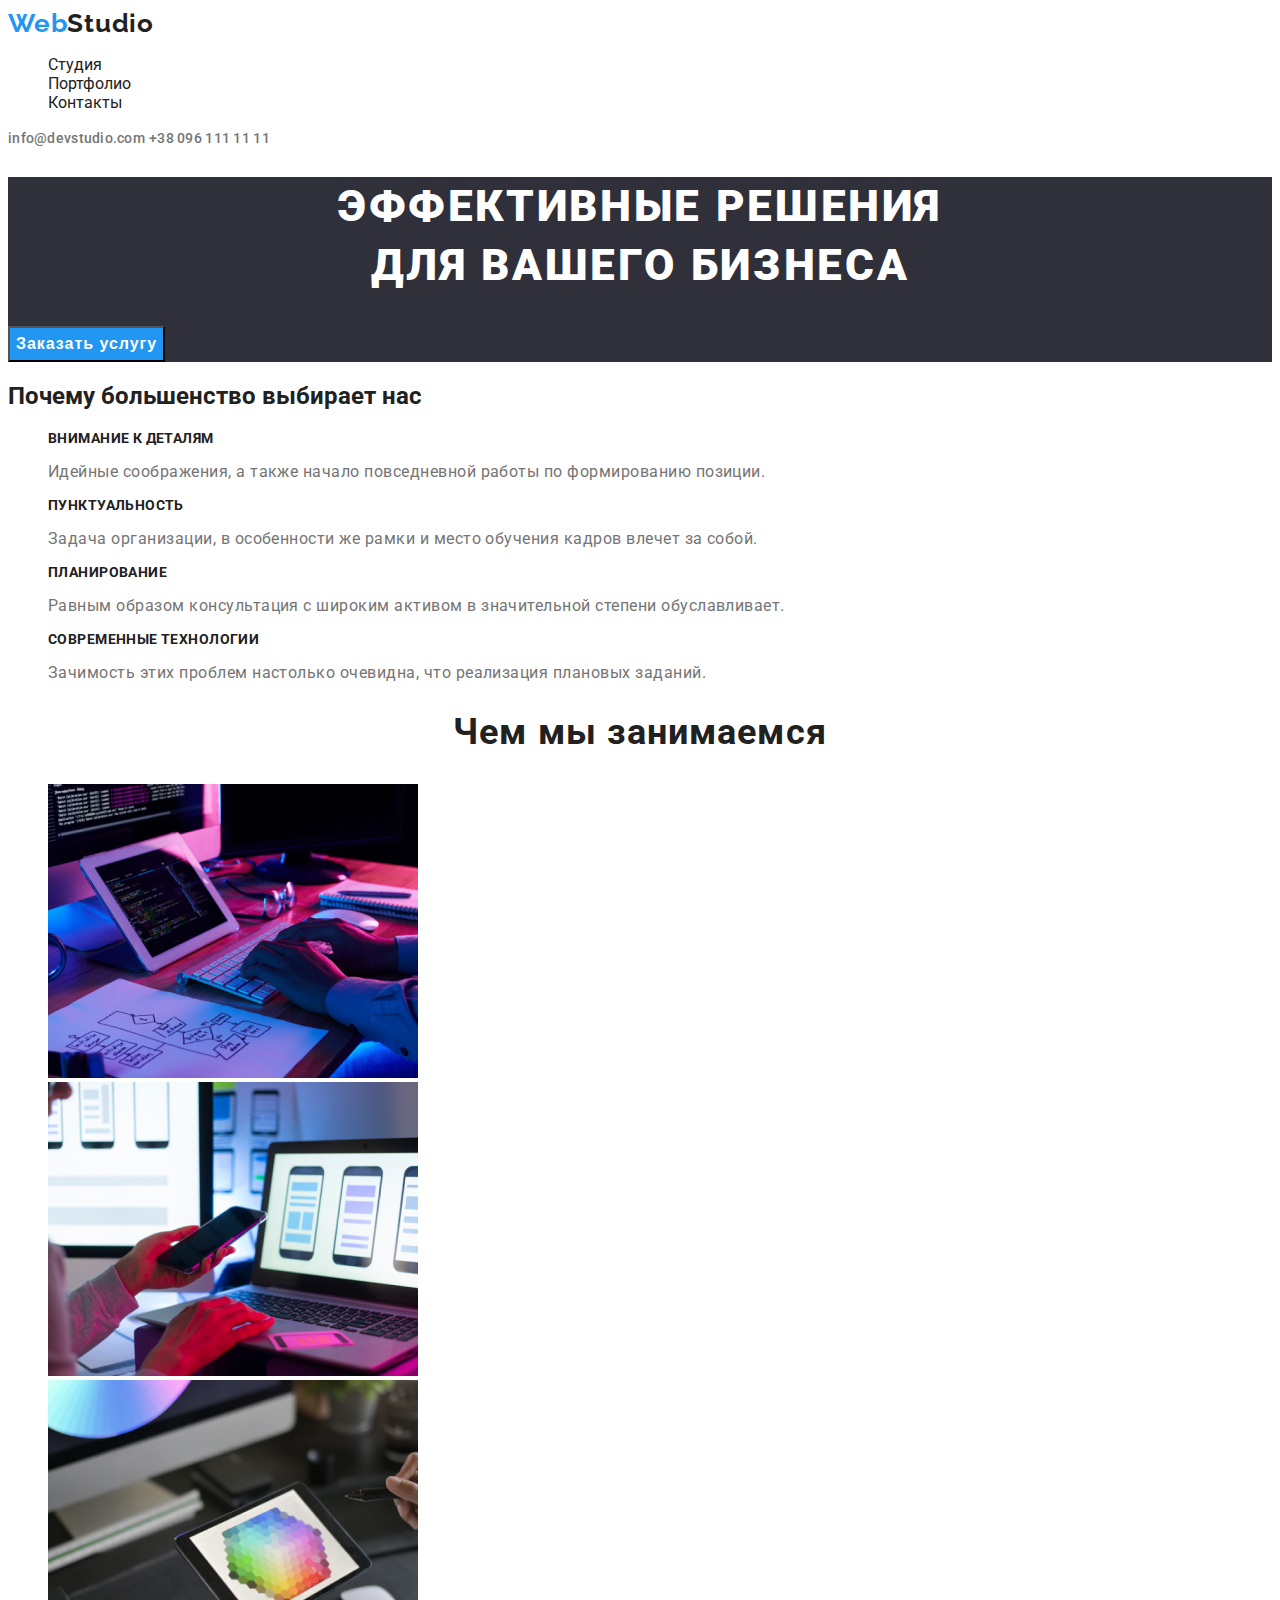
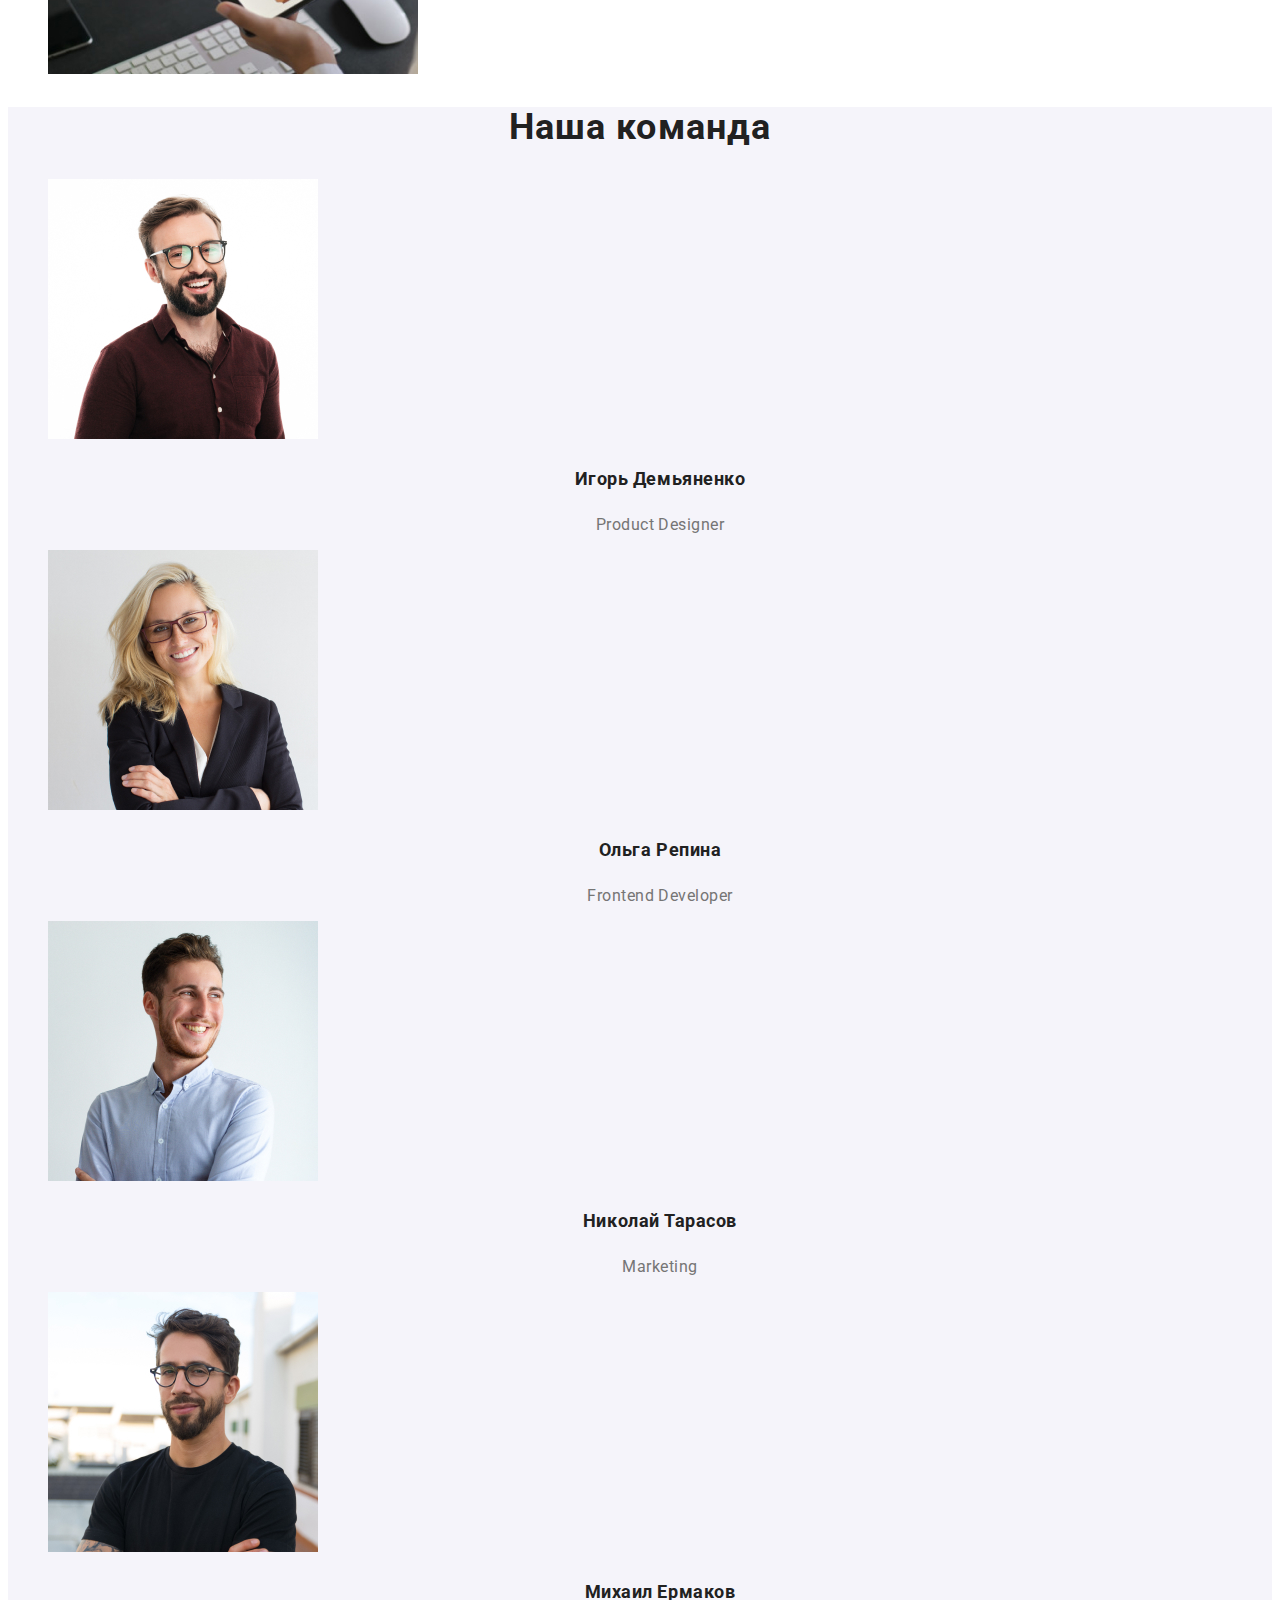
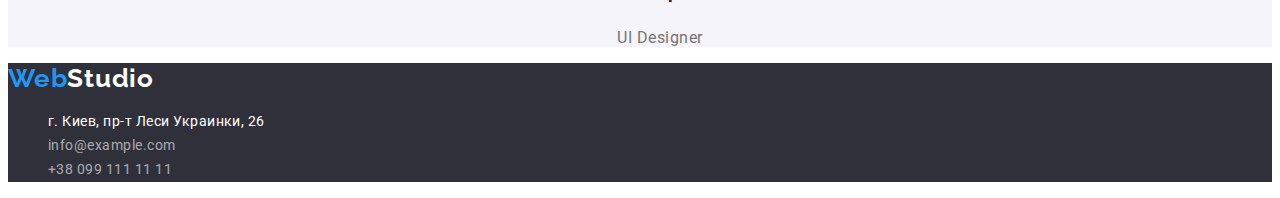
==== index.html @ 2ed61175 "Add files via upload" ====
<!DOCTYPE html>
<html lang="ru">

<head>
    <meta charset="UTF-8" />
    <meta http-equiv="X-UA-Compatible" content="IE=edge" />
    <meta name="viewport" content="width=device-width, initial-scale=1.0" />
    <title>Студія</title>
    <link
        href="https://fonts.googleapis.com/css2?family=Raleway:wght@700&family=Roboto:wght@400;500;700;900&display=swap"
        rel="stylesheet">
    <link rel="stylesheet" href="css/styles.css">
</head>

<body>
    <!--Навігація-->
    <header>
        <nav>
            <a href="./index.html" class="logo">
                Web<span class="logo-name">Studio</span>
            </a>
            <ul class="site-nav list">
                <li>
                    <a href="" class="link"> Студия </a>
                </li>
                <li>
                    <a href="./portfolio.html" class="link"> Портфолио </a>
                </li>
                <li>
                    <a href="" class="link"> Контакты </a>
                </li>
            </ul>
        </nav>
        <a href="mailto:info@devstudio.com" class="adress-nav">info@devstudio.com</a>
        <a href="tel:+380961111111" class="adress-nav">+38 096 111 11 11</a>
    </header>

    <!--Загальна інформація-->
    <main>
        <!-- Ефективні рішення для вашого бізнесу-->
        <section class="decisions">
            <h1 class="decisions-title">
                Эффективные решения <br />
                для вашего бизнеса
            </h1>
            <button type="button" class="decisions-button">Заказать услугу</button>
        </section>
        <!--Переваги-->
        <section class="advantages">
            <h2 class="advantages-title">Почему большенство выбирает нас</h2>
            <ul class="list">
                <li>
                    <h3 class="advantages-text-title">Внимание к деталям</h3>
                    <p class="text">
                        Идейные соображения, а также начало повседневной работы по
                        формированию позиции.
                    </p>
                </li>
                <li>
                    <h3 class="advantages-text-title">Пунктуальность</h3>
                    <p class="text">
                        Задача организации, в особенности же рамки и место обучения кадров
                        влечет за собой.
                    </p>
                </li>
                <li>
                    <h3 class="advantages-text-title">Планирование</h3>
                    <p class="text">
                        Равным образом консультация с широким активом в значительной
                        степени обуславливает.
                    </p>
                </li>
                <li>
                    <h3 class="advantages-text-title">Современные технологии</h3>
                    <p class="text">
                        Зачимость этих проблем настолько очевидна, что реализация плановых
                        заданий.
                    </p>
                </li>
            </ul>
        </section>
        <!--Чим ми займаємось-->
        <section class="work">
            <h2 class="work-title">Чем мы занимаемся</h2>
            <ul class="list">
                <li>
                    <img src="./images/work_1.jpg" alt="создание сайтов" width="370" />
                </li>
                <li>
                    <img src="./images/work_2.jpg" alt="разработка мобильных приложений" width="370" />
                </li>
                <li>
                    <img src="./images/work_3.jpg" alt="оформление под потребителя" width="370" />
                </li>
            </ul>
        </section>
        <!--Наша команда-->
        <section class="team">
            <h2 class="team-title">Наша команда</h2>
            <ul class="list">
                <li class="team-title-list">
                    <img src="./images/team_1.jpg" alt="дизайнер продукта" width="270" />
                    <h3 class="team-player">Игорь Демьяненко</h3>
                    <p class="text">Product Designer</p>
                </li>
                <li class="team-title-list">
                    <img src="./images/team_2.jpg" alt="разработчик" width="270" />
                    <h3 class="team-player">Ольга Репина</h3>
                    <p class="text">Frontend Developer</p>
                </li>
                <li class="team-title-list">
                    <img src="./images/team_3.jpg" alt="маркетолог" width="270" />
                    <h3 class="team-player">Николай Тарасов</h3>
                    <p class="text">Marketing</p>
                </li>
                <li class="team-title-list">
                    <img src="./images/team_4.jpg" alt="дизайнер интерфейса" width="270" />
                    <h3 class="team-player">Михаил Ермаков</h3>
                    <p class="text">UI Designer</p>
                </li>
            </ul>
        </section>
    </main>

    <!--Підвал-->
    <footer class="footer">
        <a href="https://www.figma.com/file/oTYBECAN79dXy19hzWObO4/Web-Studio-(Version-2.1)?node-id=0%3A1" class="logo">
            Web<span class="logo-name-footer">Studio</span>
        </a>
        <address>
            <ul class="list">
                <li>
                    <a href="https://www.google.com/maps/place/%D0%B1%D1%83%D0%BB%D1%8C%D0%B2%D0%B0%D1%80+%D0%9B%D0%B5%D1%81%D1%96+%D0%A3%D0%BA%D1%80%D0%B0%D1%97%D0%BD%D0%BA%D0%B8,+26,+%D0%9A%D0%B8%D1%97%D0%B2,+%D0%A3%D0%BA%D1%80%D0%B0%D1%97%D0%BD%D0%B0,+02000/@50.4265807,30.5361971,17z/data=!3m1!4b1!4m5!3m4!1s0x40d4cf0e033ecbe9:0x57a4dffefec77da0!8m2!3d50.4265807!4d30.5383858"
                        class="footer-location">г.
                        Киев, пр-т Леси Украинки, 26</a>
                </li>
                <li>
                    <a href="mailto:info@example.com" class="footer-link">info@example.com</a>
                </li>
                <li>
                    <a href="tel:+380991111111" class="footer-link">+38 099 111 11 11</a>
                </li>
            </ul>
        </address>
    </footer>
</body>

</html>
---- css/styles.css ----
body {
    color: #212121;
    background-color: #ffffff;
    font-family: Roboto, sans-serif;
}

.list {
    list-style: none;
}

.logo {
    font-family: Raleway, sans-serif;
    font-weight: 700;
    font-size: 26px;
    line-height: 1.2;
}

.logo,
.site-nav .link:hover,
.adress-nav:hover,
.site-nav .link:focus,
.adress-nav:focus,
.footer-link:hover,
.footer-link:focus,
.footer-location:hover,
.footer-location:focus {
    color: #2196F3;
}

.logo-name,
.link {
    color: #212121;
}

.logo-name-footer,
.decisions,
.footer-location,
.decisions-button,
.button:hover {
    color: #ffffff;
}

.adress-nav,
.text {
    color: #757575;
}

.footer-link {
    color: rgba(255, 255, 255, 0.6);
}

.footer,
.decisions {
    background-color: #2F303A;
}

.team,
.button {
    background-color: #F5F4FA;
}

.decisions-button,
.list .button:hover {
    background-color: #2196F3;
}

.decisions-title,
.decisions-button,
.list-title {
letter-spacing: 0.06em;
}

.logo,
.footer,
.text,
.advantages-text-title,
.work-title,
.team-title,
.team-player,
.button {
letter-spacing: 0.03em;
}

.site-nav .list,
.adress-nav {
letter-spacing: 0.02em;
}

.site-nav .list,
.adress-nav {
font-weight: 500;
font-size: 14px;
line-height: 1.15;
}

.footer-location,
.footer-link {
font-size: 14px;
line-height: 1.7;
text-decoration: none;
font-style: normal;
}

.decisions-title {
    font-weight: 900;
    font-size: 44px;
    line-height: 1.36; 
    text-align: center;
    text-transform: uppercase;
}

.decisions-button {
font-weight: 700;
font-size: 16px;
line-height: 1.88;
display: flex;
align-items: center;
text-align: center;
}

.advantages-text-title {
    font-weight: 700;
    font-size: 14px;
    line-height: 1.15;
    text-transform: uppercase;
}

.advantages-text-title .text {
    font-size: 14px;
    line-height: 1.7;
}

.work-title,
.team-title {
    font-weight: 700;
    font-size: 36px;
    line-height: 1.16;
    text-align: center;
}

.team-player {
    font-weight: 700;
    font-size: 18px;
    line-height: 2;
    text-align: center;
}

.team-title-list .text {
    font-size: 16px;
    line-height: 1.19;   
    text-align: center;
}

.button {
    font-weight: 500;
    font-size: 16px;
    line-height: 1.63;
    text-align: center;
}

.list-title {
    font-weight: 700;
    font-size: 18px;
    line-height: 2;
}

.portfolio-title-list .text {
    font-size: 16px;
    line-height: 1.9;
}

.logo,
.link,
.adress-nav {
text-decoration: none;
}

.decisions-button,
.button {
    cursor: pointer;
}
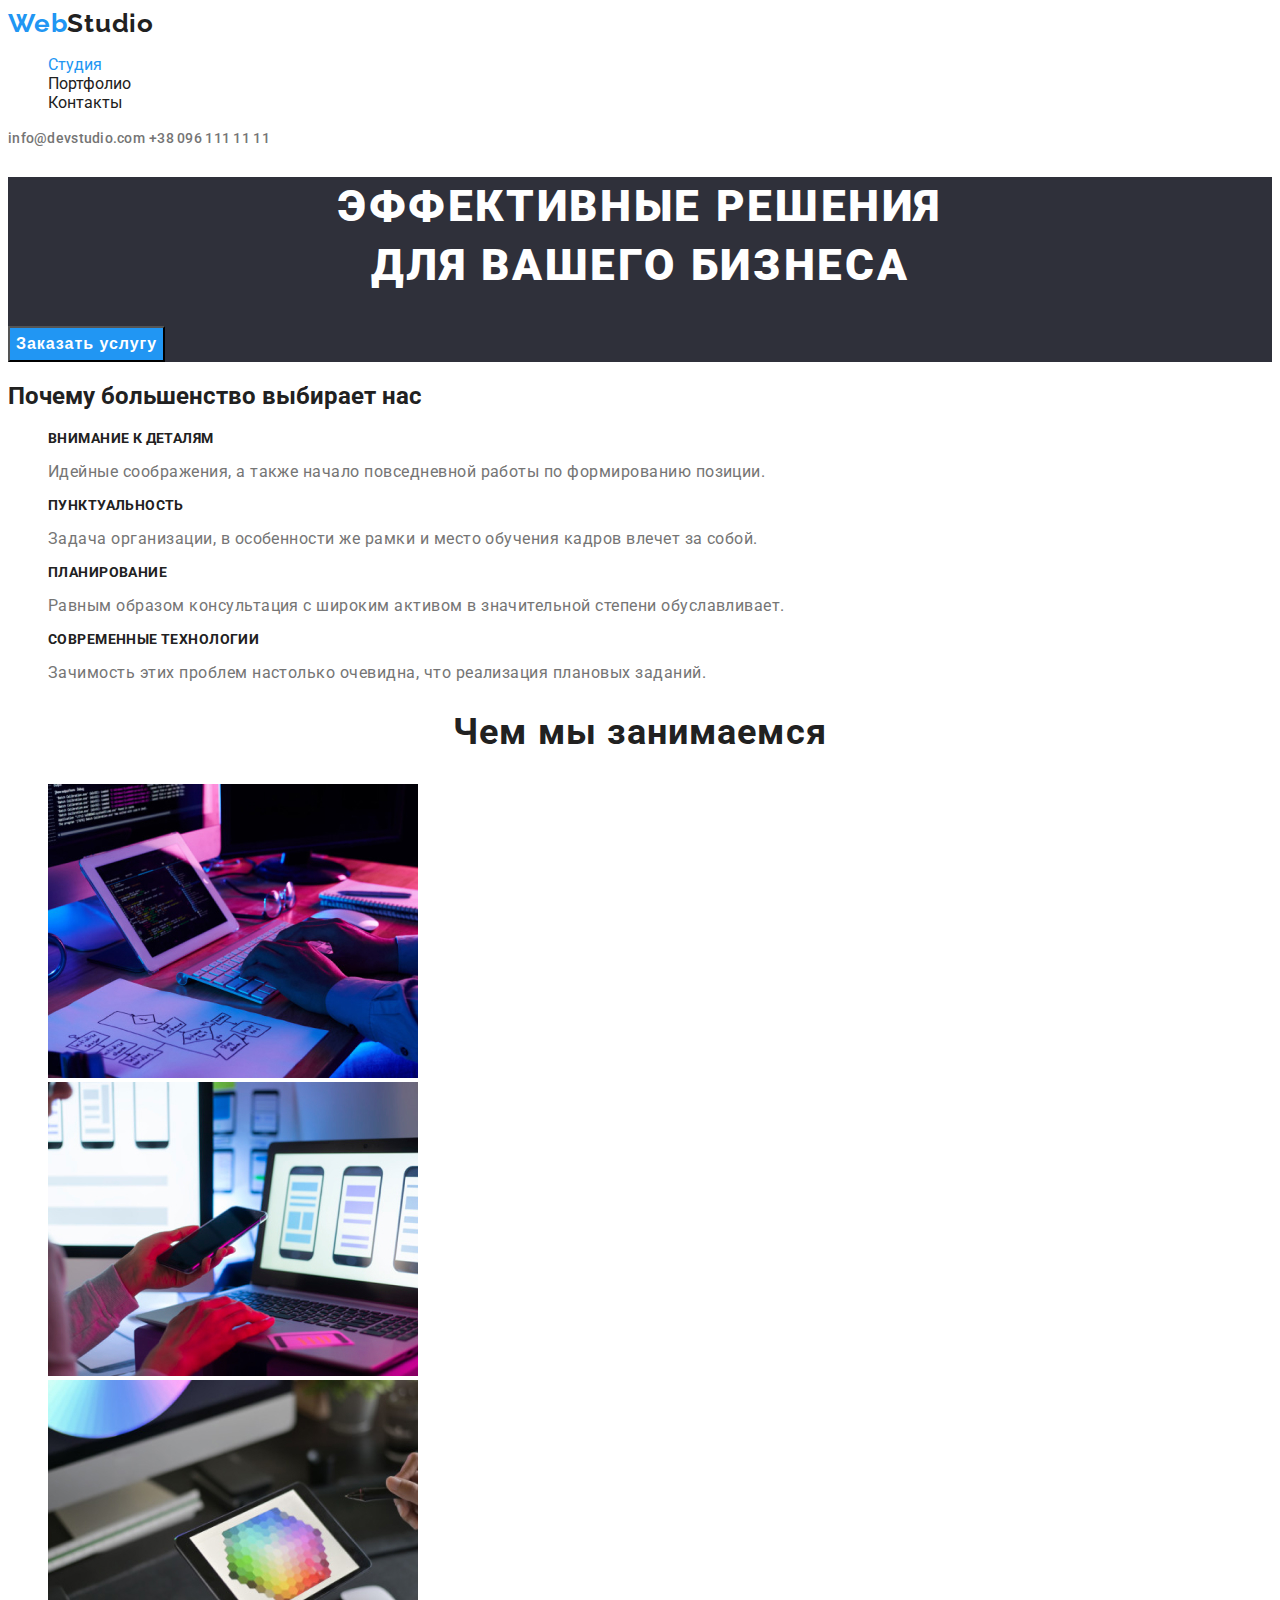
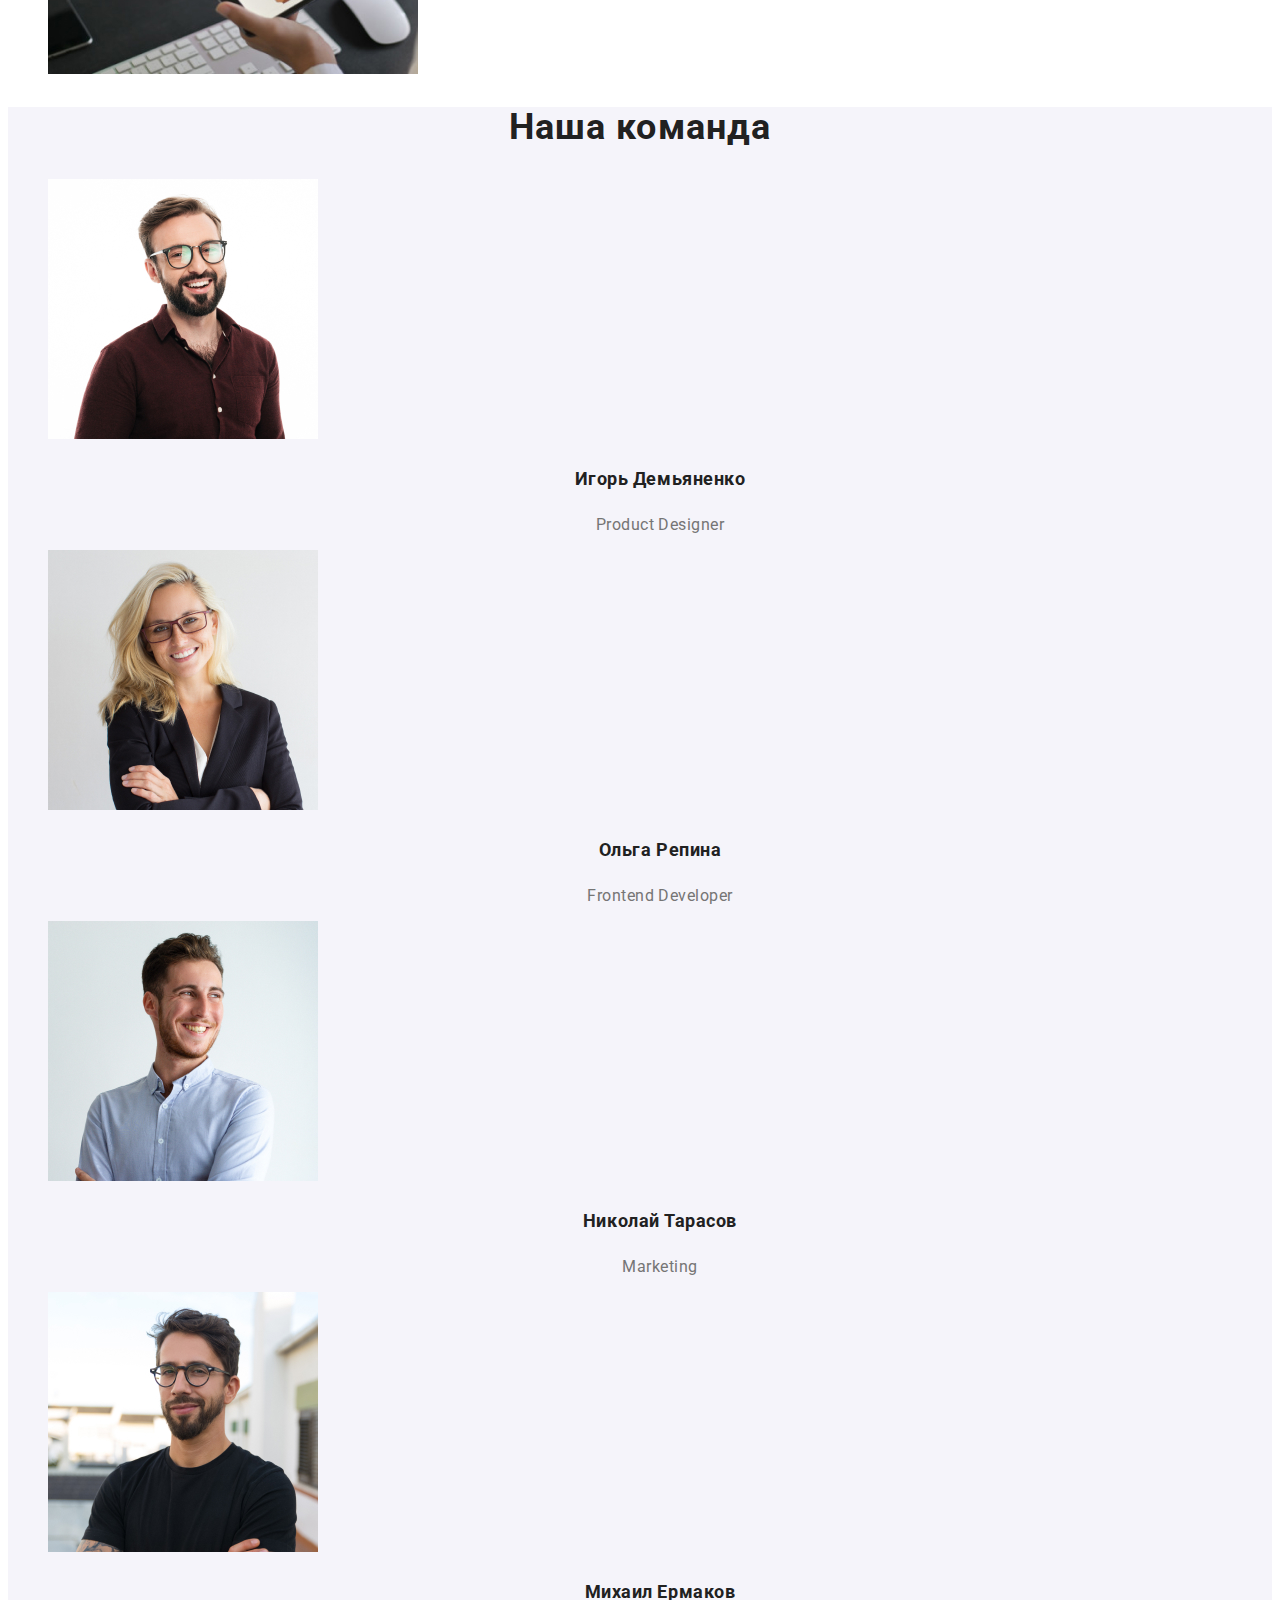
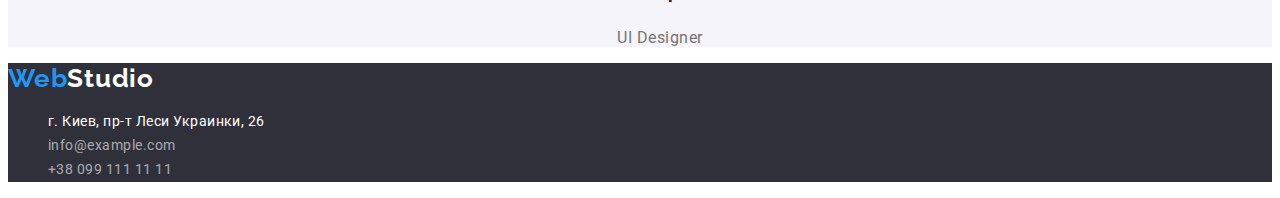
==== commit 57cd94f2: "Add files via upload" ====
--- a/index.html
+++ b/index.html
@@ -21,7 +21,7 @@
             </a>
             <ul class="site-nav list">
                 <li>
-                    <a href="" class="link"> Студия </a>
+                    <a href="" class="link active"> Студия </a>
                 </li>
                 <li>
                     <a href="./portfolio.html" class="link"> Портфолио </a>
@@ -124,7 +124,7 @@
 
     <!--Підвал-->
     <footer class="footer">
-        <a href="https://www.figma.com/file/oTYBECAN79dXy19hzWObO4/Web-Studio-(Version-2.1)?node-id=0%3A1" class="logo">
+        <a href="./index.html" class="logo">
             Web<span class="logo-name-footer">Studio</span>
         </a>
         <address>
--- a/css/styles.css
+++ b/css/styles.css
@@ -178,4 +178,8 @@
 .decisions-button,
 .button {
     cursor: pointer;
+}
+
+.active {
+    color:#2196F3;
 }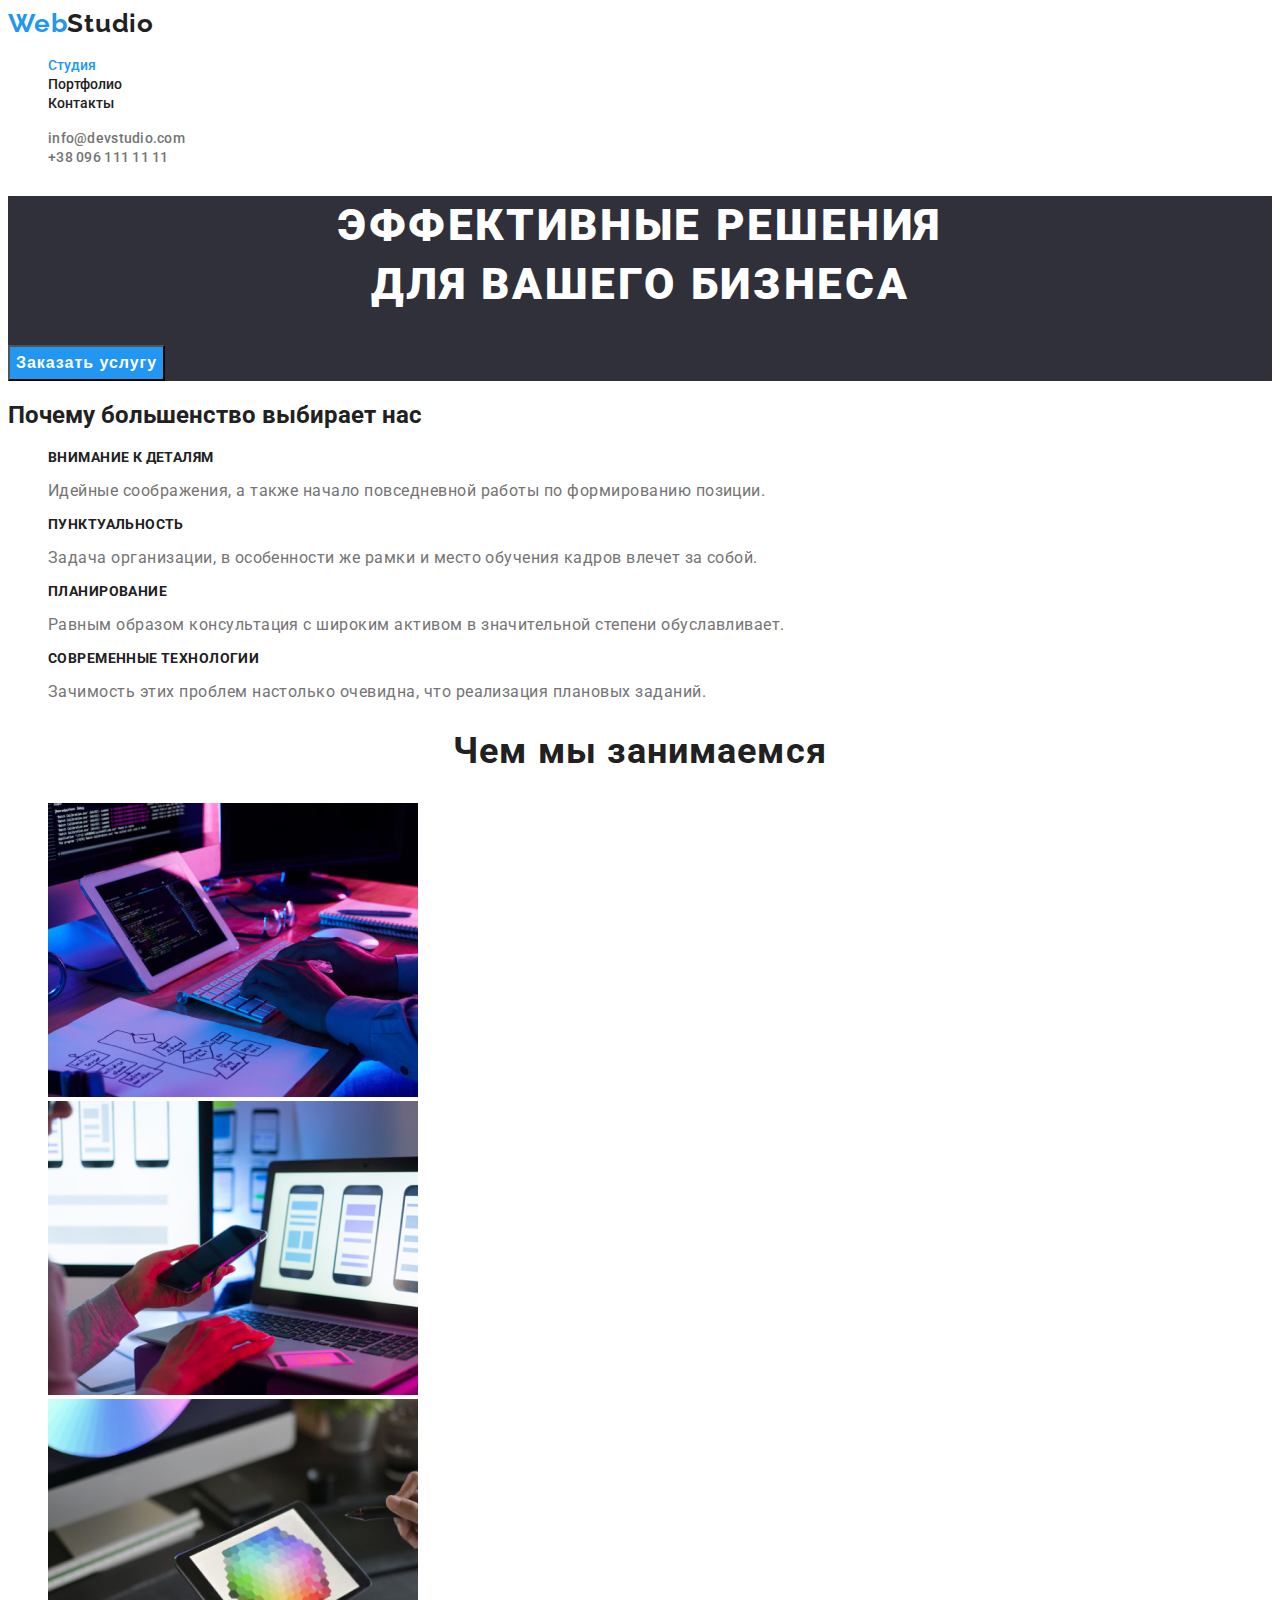
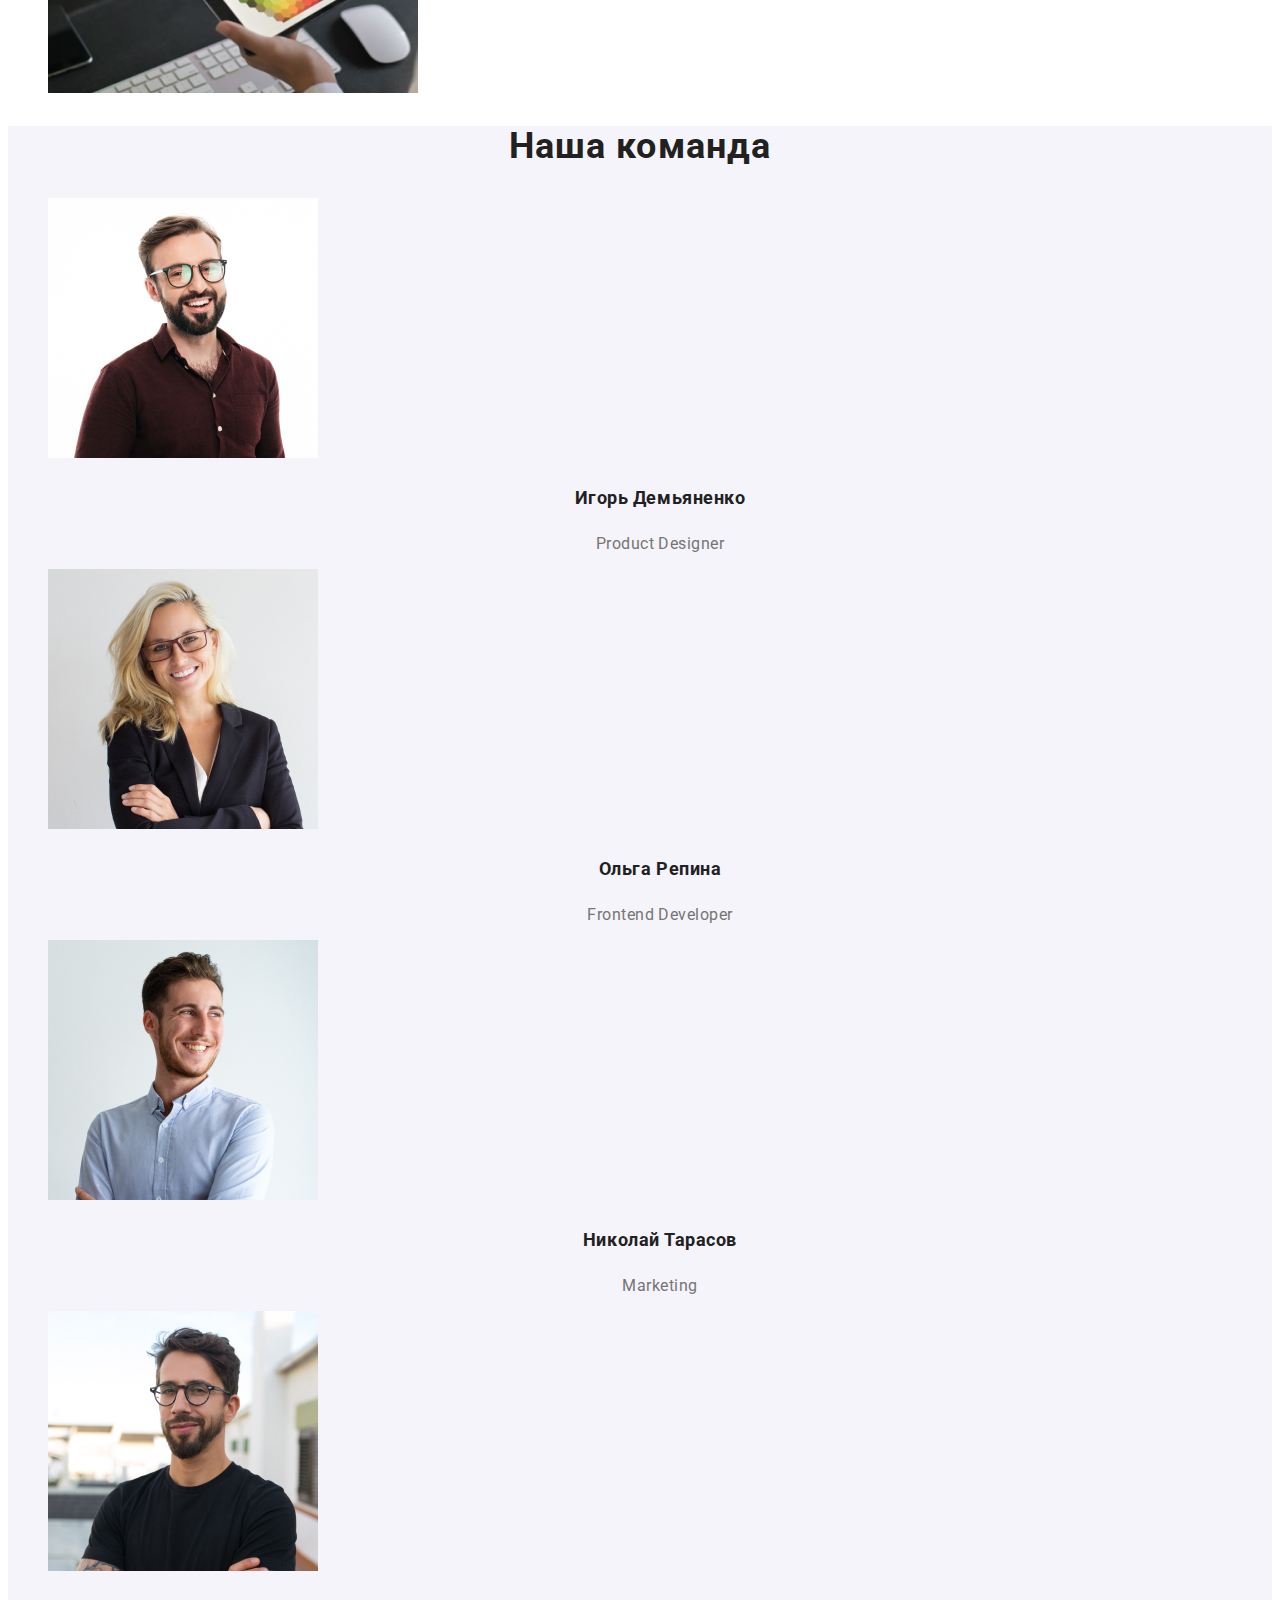
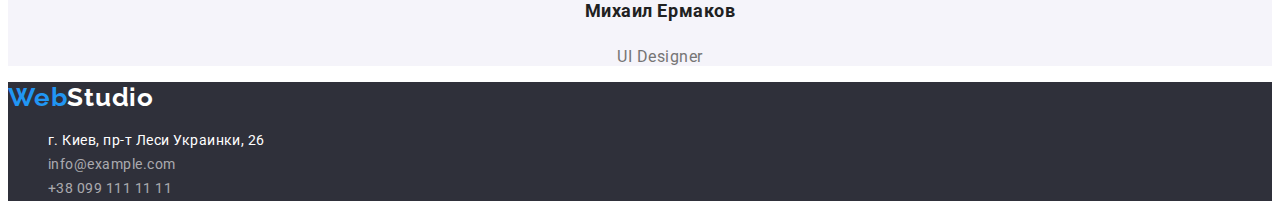
==== commit 24204d48: "Add files via upload" ====
--- a/index.html
+++ b/index.html
@@ -21,7 +21,7 @@
             </a>
             <ul class="site-nav list">
                 <li>
-                    <a href="" class="link active"> Студия </a>
+                    <a href="./index.html" class="link active"> Студия </a>
                 </li>
                 <li>
                     <a href="./portfolio.html" class="link"> Портфолио </a>
@@ -31,10 +31,15 @@
                 </li>
             </ul>
         </nav>
-        <a href="mailto:info@devstudio.com" class="adress-nav">info@devstudio.com</a>
-        <a href="tel:+380961111111" class="adress-nav">+38 096 111 11 11</a>
+        <ul class="list">
+            <li>
+                <a href="mailto:info@devstudio.com" class="adress-nav">info@devstudio.com</a>
+            </li>
+            <li>
+                <a href="tel:+380961111111" class="adress-nav">+38 096 111 11 11</a>
+            </li>
+        </ul>
     </header>
-
     <!--Загальна інформація-->
     <main>
         <!-- Ефективні рішення для вашого бізнесу-->
@@ -121,7 +126,6 @@
             </ul>
         </section>
     </main>
-
     <!--Підвал-->
     <footer class="footer">
         <a href="./index.html" class="logo">
--- a/css/styles.css
+++ b/css/styles.css
@@ -30,6 +30,13 @@
 .logo-name,
 .link {
     color: #212121;
+}
+
+.link {
+    font-weight: 500;
+    font-style: normal;
+    font-size: 14px;
+    line-height: 1.14;
 }
 
 .logo-name-footer,
